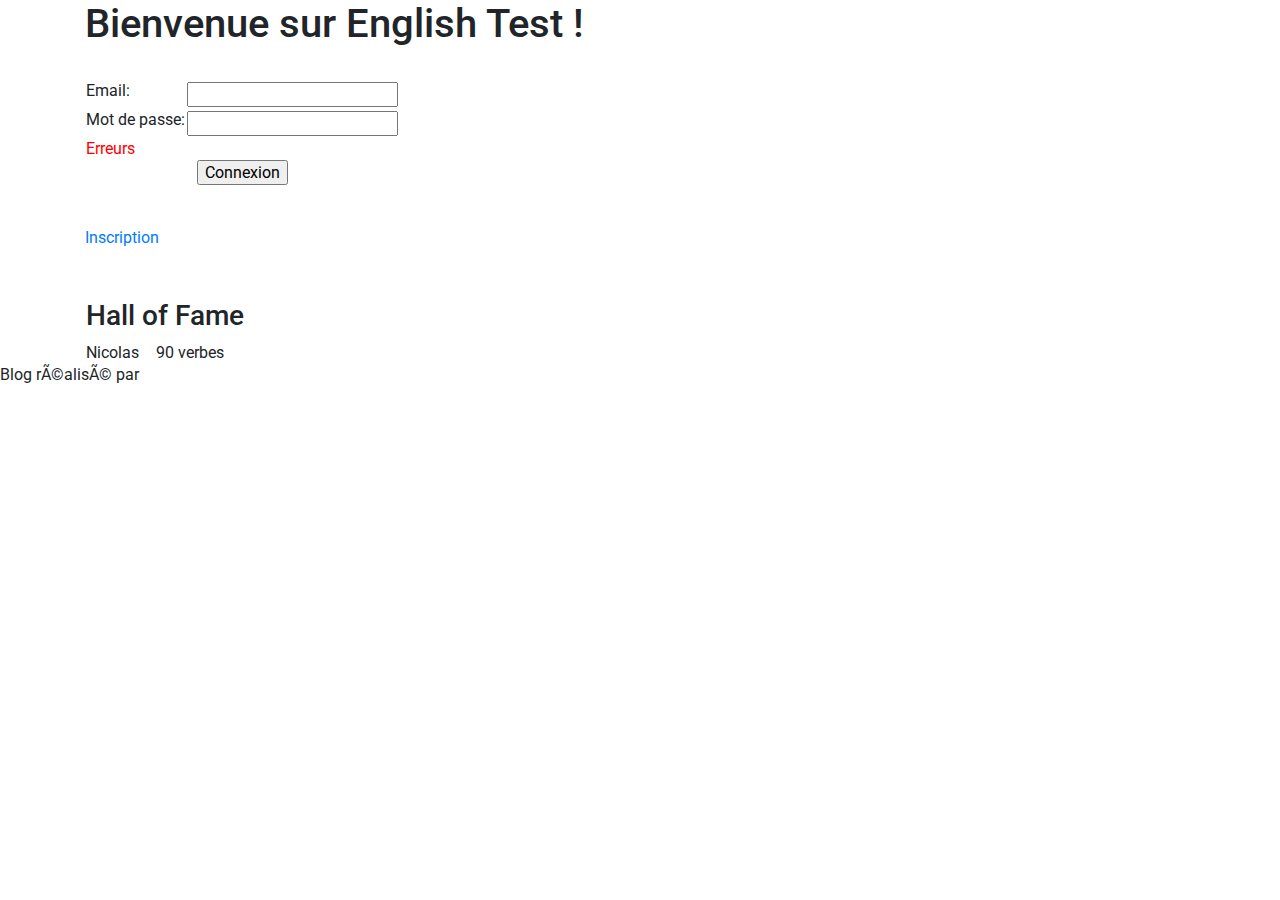
==== english_verbs/english_verbs/templates/english_verbs/index.html @ b5546c75 "refact done, server ok" ====
<html>
<head>
  <meta charset="UTH-8">
  <title>EnglishTest</title>
  <link rel="stylesheet" href="https://stackpath.bootstrapcdn.com/bootstrap/4.3.1/css/bootstrap.min.css"
    integrity="sha384-ggOyR0iXCbMQv3Xipma34MD+dH/1fQ784/j6cY/iJTQUOhcWr7x9JvoRxT2MZw1T" crossorigin="anonymous">
  <link href="https://fonts.googleapis.com/css?family=Roboto" rel="stylesheet">
  <link href="css/style.css" rel="stylesheet">
</head>
<body>
  <div class="container">
    <div class="textcenter">
      <h1>Bienvenue sur English Test !</h1>
      <br />
      <form method="post" action="index" class="center">
        <table>
          <tr>
            <td><label for="email">Email: </label></td>
            <td><input type="text" id="email" name="email" /></td>
          </tr>
          <tr>
            <td><label for="pwd">Mot de passe: </label></td>
            <td><input type="password" id="password" name="password" /></td>
          </tr>
          <tr>
            <td colspan="2" style="color: red;">Erreurs</td>
          </tr>
          <tr>
            <td colspan="2" style="text-align: center;"><input type="submit" value="Connexion" /></td>
          </tr>
        </table>
      </form>
      <br />
      <a href="/inscription">Inscription</a>
      <br />
      <br />
      <br />
      <div class="center">
        <table>
          <tr>
            <td colspan="2" style="text-align: center;">
              <h3>Hall of Fame</h3>
            </td>
          </tr>
          <tr>
            <td>
              Nicolas
            </td>
            <td>
              90 verbes
            </td>
          </tr>
        </table>
      </div>
    </div>
  </div>
  <footer class="center" id="footer">
    Blog réalisé par
  </footer>
</body>

</html>
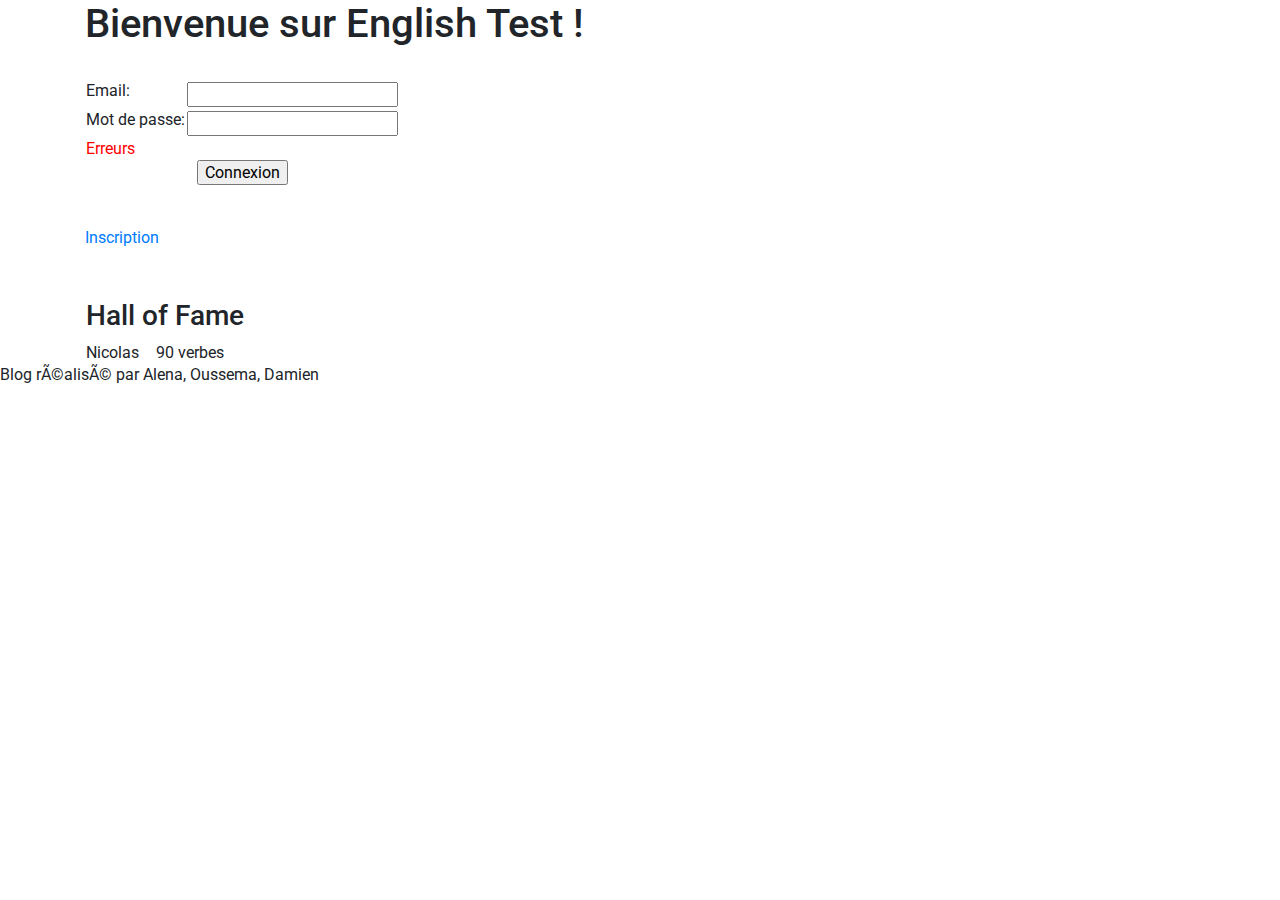
==== commit 0bf9b0bd: "html dynamic" ====
--- a/english_verbs/english_verbs/templates/english_verbs/index.html
+++ b/english_verbs/english_verbs/templates/english_verbs/index.html
@@ -1,62 +1,66 @@
 <html>
-<head>
-  <meta charset="UTH-8">
-  <title>EnglishTest</title>
-  <link rel="stylesheet" href="https://stackpath.bootstrapcdn.com/bootstrap/4.3.1/css/bootstrap.min.css"
-    integrity="sha384-ggOyR0iXCbMQv3Xipma34MD+dH/1fQ784/j6cY/iJTQUOhcWr7x9JvoRxT2MZw1T" crossorigin="anonymous">
-  <link href="https://fonts.googleapis.com/css?family=Roboto" rel="stylesheet">
-  <link href="css/style.css" rel="stylesheet">
-</head>
-<body>
-  <div class="container">
-    <div class="textcenter">
-      <h1>Bienvenue sur English Test !</h1>
-      <br />
-      <form method="post" action="index" class="center">
-        <table>
-          <tr>
-            <td><label for="email">Email: </label></td>
-            <td><input type="text" id="email" name="email" /></td>
-          </tr>
-          <tr>
-            <td><label for="pwd">Mot de passe: </label></td>
-            <td><input type="password" id="password" name="password" /></td>
-          </tr>
-          <tr>
-            <td colspan="2" style="color: red;">Erreurs</td>
-          </tr>
-          <tr>
-            <td colspan="2" style="text-align: center;"><input type="submit" value="Connexion" /></td>
-          </tr>
-        </table>
-      </form>
-      <br />
-      <a href="/inscription">Inscription</a>
-      <br />
-      <br />
-      <br />
-      <div class="center">
-        <table>
-          <tr>
-            <td colspan="2" style="text-align: center;">
-              <h3>Hall of Fame</h3>
-            </td>
-          </tr>
-          <tr>
-            <td>
-              Nicolas
-            </td>
-            <td>
-              90 verbes
-            </td>
-          </tr>
-        </table>
+  <head>
+    <meta charset="UTH-8" />
+    <title>EnglishTest</title>
+    <link
+      rel="stylesheet"
+      href="https://stackpath.bootstrapcdn.com/bootstrap/4.3.1/css/bootstrap.min.css"
+      integrity="sha384-ggOyR0iXCbMQv3Xipma34MD+dH/1fQ784/j6cY/iJTQUOhcWr7x9JvoRxT2MZw1T"
+      crossorigin="anonymous"
+    />
+    <link
+      href="https://fonts.googleapis.com/css?family=Roboto"
+      rel="stylesheet"
+    />
+    <link href="css/style.css" rel="stylesheet" />
+  </head>
+  <body>
+    <div class="container">
+      <div class="textcenter">
+        <h1>Bienvenue sur English Test !</h1>
+        <br />
+        <form method="post" action="index" class="center">
+          <table>
+            <tr>
+              <td><label for="email">Email: </label></td>
+              <td><input type="text" id="email" name="email" /></td>
+            </tr>
+            <tr>
+              <td><label for="pwd">Mot de passe: </label></td>
+              <td><input type="password" id="password" name="password" /></td>
+            </tr>
+            <tr>
+              <td colspan="2" style="color: red">Erreurs</td>
+            </tr>
+            <tr>
+              <td colspan="2" style="text-align: center">
+                <input type="submit" value="Connexion" />
+              </td>
+            </tr>
+          </table>
+        </form>
+        <br />
+        <a href="/inscription">Inscription</a>
+        <br />
+        <br />
+        <br />
+        <div class="center">
+          <table>
+            <tr>
+              <td colspan="2" style="text-align: center">
+                <h3>Hall of Fame</h3>
+              </td>
+            </tr>
+            <tr>
+              <td>Nicolas</td>
+              <td>90 verbes</td>
+            </tr>
+          </table>
+        </div>
       </div>
     </div>
-  </div>
-  <footer class="center" id="footer">
-    Blog réalisé par
-  </footer>
-</body>
-
-</html>+    <footer class="center" id="footer">
+      Blog réalisé par Alena, Oussema, Damien
+    </footer>
+  </body>
+</html>
